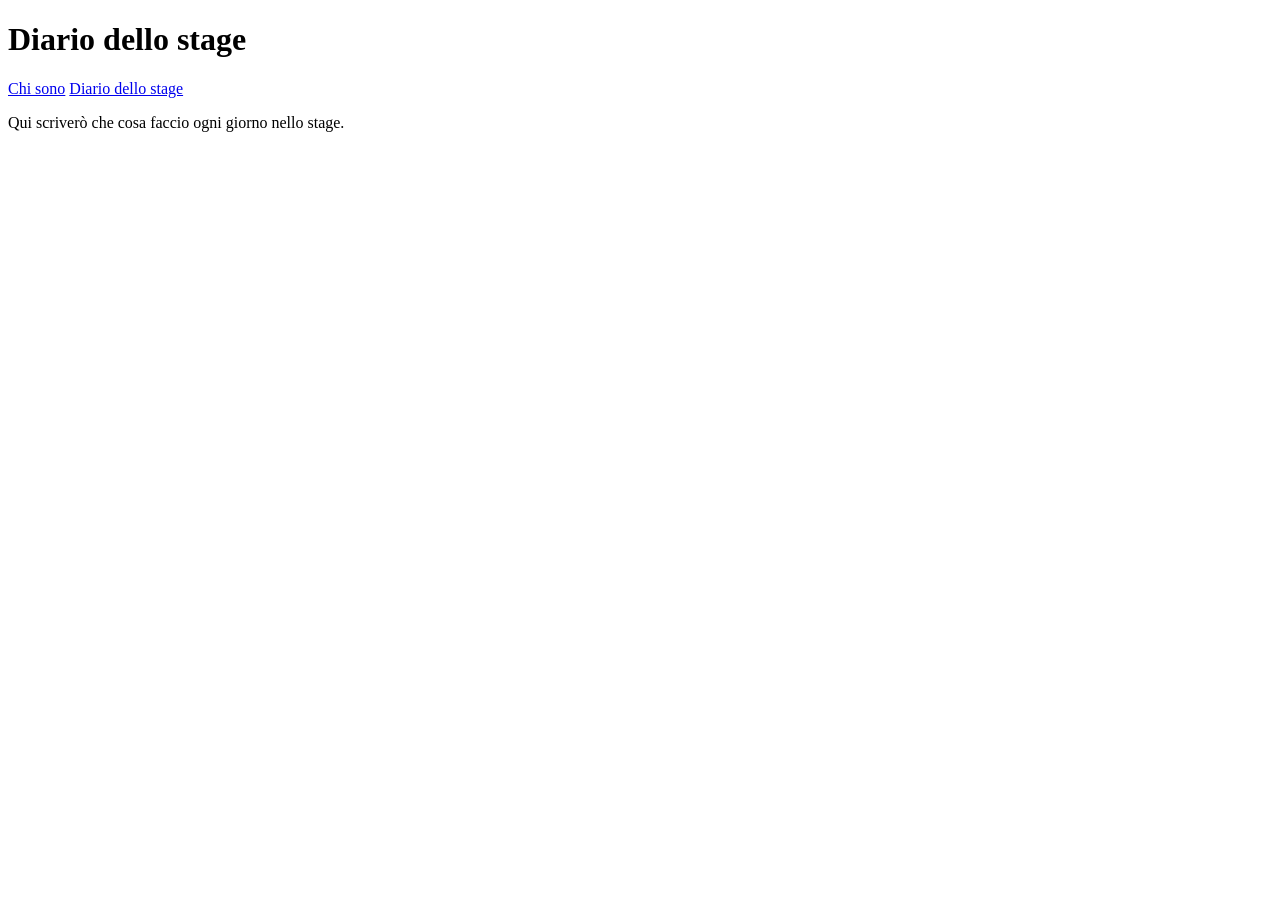
==== diario.html @ 37d1c63e "Add initial diario.html for stage diary" ====
<!DOCTYPE html>
<html lang="it">
<head>
  <meta charset="utf-8">
  <meta name="viewport" content="width=device-width, initial-scale=1">
  <title>Diario dello stage</title>
</head>
<body>
  <h1>Diario dello stage</h1>
  <nav>
    <a href="index.html">Chi sono</a>
    <a href="diario.html">Diario dello stage</a>
  </nav>
  <p>Qui scriverò che cosa faccio ogni giorno nello stage.</p>
</body>
</html>
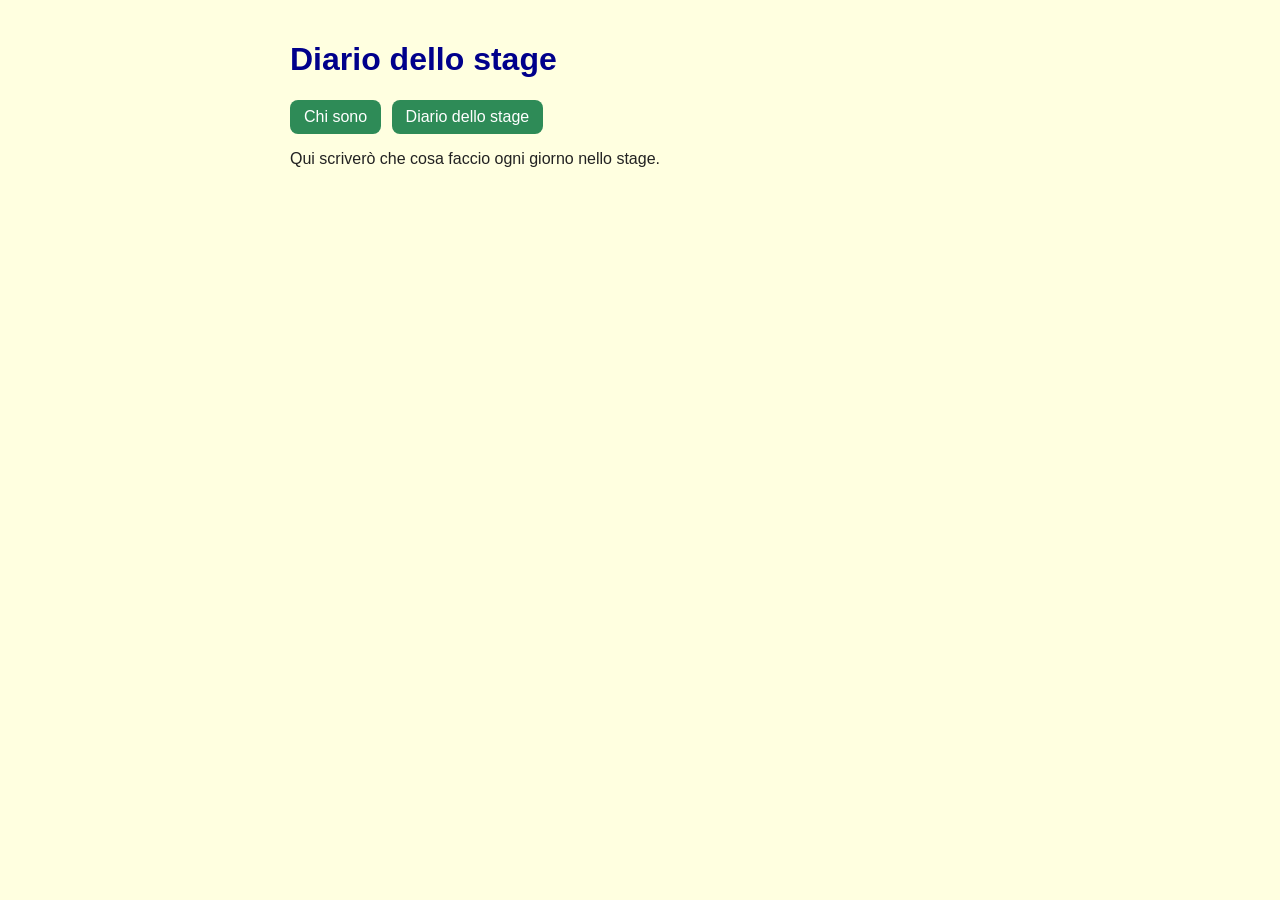
==== commit 7671d3dd: "Add link to stylesheet in diario.html" ====
--- a/diario.html
+++ b/diario.html
@@ -14,3 +14,4 @@
   <p>Qui scriverò che cosa faccio ogni giorno nello stage.</p>
 </body>
 </html>
+<link rel="stylesheet" href="style.css">
--- a/style.css
+++ b/style.css
@@ -0,0 +1,130 @@
+body {
+  background-image: url("https://raw.githubusercontent.com/danisaracino/mio-sito12/main/img/immagine.jpg");
+  background-size: cover;
+  background-position: center;
+  background-repeat: no-repeat;
+  animation: movimentoSfondo 15s ease-in-out infinite alternate;
+}
+
+@keyframes movimentoSfondo {
+  from {
+    background-position: 0% 50%;
+  }
+  to {
+    background-position: 100% 50%;
+  }
+}
+  background: lightblue;
+  font-family: Arial, sans-serif;
+  text-align: center;
+  padding: 20px;
+}
+
+h1 {
+  color: darkblue;
+}
+
+.sotto {
+  color: gray;
+}
+
+.scheda {
+  background: white;
+  max-width: 500px;
+  margin: 20px auto;
+  padding: 20px;
+  border-radius: 12px;
+  text-align: left;
+}
+
+h2 {
+  color: teal;
+}
+
+.piede {
+  font-size: 12px;
+  color: gray;
+}
+.menu {
+  background: darkblue;
+  padding: 10px;
+  border-radius: 10px;
+}
+
+.menu a {
+  color: white;
+  text-decoration: none;
+  font-weight: bold;
+  margin: 0 12px;
+}
+
+.menu a:hover {
+  color: orange;
+}
+body {
+  background: lightyellow;
+  color: #222222;
+  font-family: Arial, sans-serif;
+  max-width: 700px;
+  margin: 0 auto;
+  padding: 20px;
+}
+
+h1 {
+  color: darkblue;
+}
+
+h2 {
+  color: seagreen;
+  border-bottom: 2px solid seagreen;
+}
+
+nav a {
+  display: inline-block;
+  background: seagreen;
+  color: white;
+  padding: 8px 14px;
+  margin-right: 6px;
+  border-radius: 8px;
+  text-decoration: none;
+}
+
+nav a:hover {
+  background: #f28c28;
+}
+
+table {
+  border-collapse: collapse;
+  width: 100%;
+  background: white;
+}
+
+th, td {
+  border: 1px solid #999999;
+  padding: 8px;
+  text-align: left;
+}
+
+th {
+  background: darkblue;
+  color: white;
+}
+
+tr:nth-child(even) {
+  background: #eef3f8;
+}
+
+img {
+  max-width: 100%;
+  border-radius: 12px;
+}
+
+@media (max-width: 600px) {
+  body {
+    padding: 10px;
+  }
+  th, td {
+    padding: 4px;
+    font-size: 14px;
+  }
+}
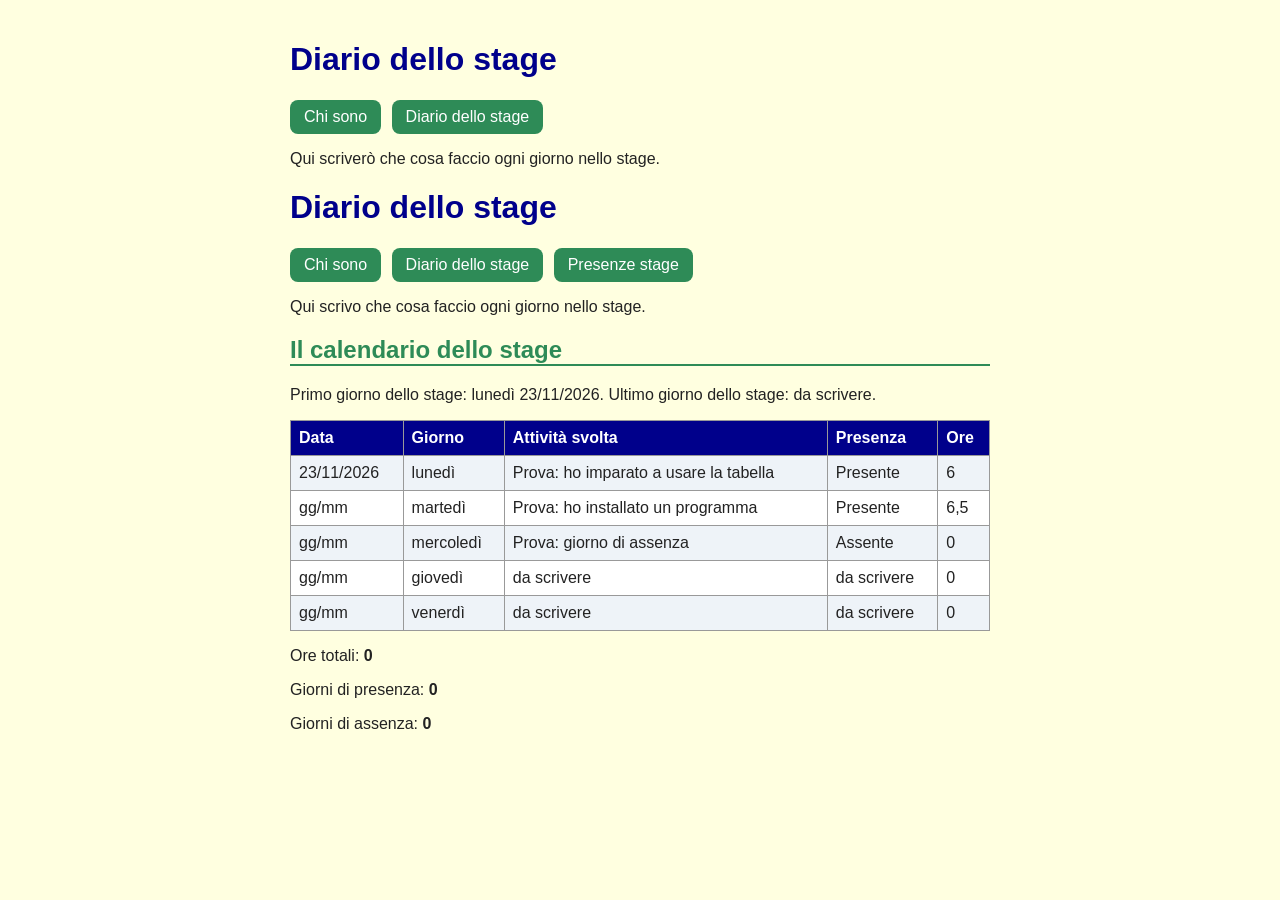
==== commit ec1ee239: "Update diario.html" ====
--- a/diario.html
+++ b/diario.html
@@ -15,3 +15,38 @@
 </body>
 </html>
 <link rel="stylesheet" href="style.css">
+<!DOCTYPE html>
+<html lang="it">
+<head>
+  <meta charset="utf-8">
+  <meta name="viewport" content="width=device-width, initial-scale=1">
+  <title>Diario dello stage</title>
+  <link rel="stylesheet" href="style.css">
+</head>
+<body>
+  <h1>Diario dello stage</h1>
+  <nav>
+    <a href="index.html">Chi sono</a>
+    <a href="diario.html">Diario dello stage</a>
+    <a href="presenze.html">Presenze stage</a>
+  </nav>
+  <p>Qui scrivo che cosa faccio ogni giorno nello stage.</p>
+  <h2>Il calendario dello stage</h2>
+  <p>Primo giorno dello stage: lunedì 23/11/2026. Ultimo giorno dello stage: da scrivere.</p>
+  <table id="calendario">
+    <tr><th>Data</th><th>Giorno</th><th>Attività svolta</th><th>Presenza</th><th>Ore</th></tr>
+    <tr><td>23/11/2026</td><td>lunedì</td><td>Prova: ho imparato a usare la tabella</td><td class="presente">Presente</td><td>6</td></tr>
+    <tr><td>gg/mm</td><td>martedì</td><td>Prova: ho installato un programma</td><td class="presente">Presente</td><td>6,5</td></tr>
+    <tr><td>gg/mm</td><td>mercoledì</td><td>Prova: giorno di assenza</td><td class="assente">Assente</td><td>0</td></tr>
+    <tr><td>gg/mm</td><td>giovedì</td><td>da scrivere</td><td>da scrivere</td><td>0</td></tr>
+    <tr><td>gg/mm</td><td>venerdì</td><td>da scrivere</td><td>da scrivere</td><td>0</td></tr>
+  </table>
+
+  <div id="riepilogo">
+    <p>Ore totali: <strong id="totale-ore">0</strong></p>
+    <p>Giorni di presenza: <strong id="giorni-presenza">0</strong></p>
+    <p>Giorni di assenza: <strong id="giorni-assenza">0</strong></p>
+  </div>
+  <script src="diario.js"></script>
+</body>
+</html>
